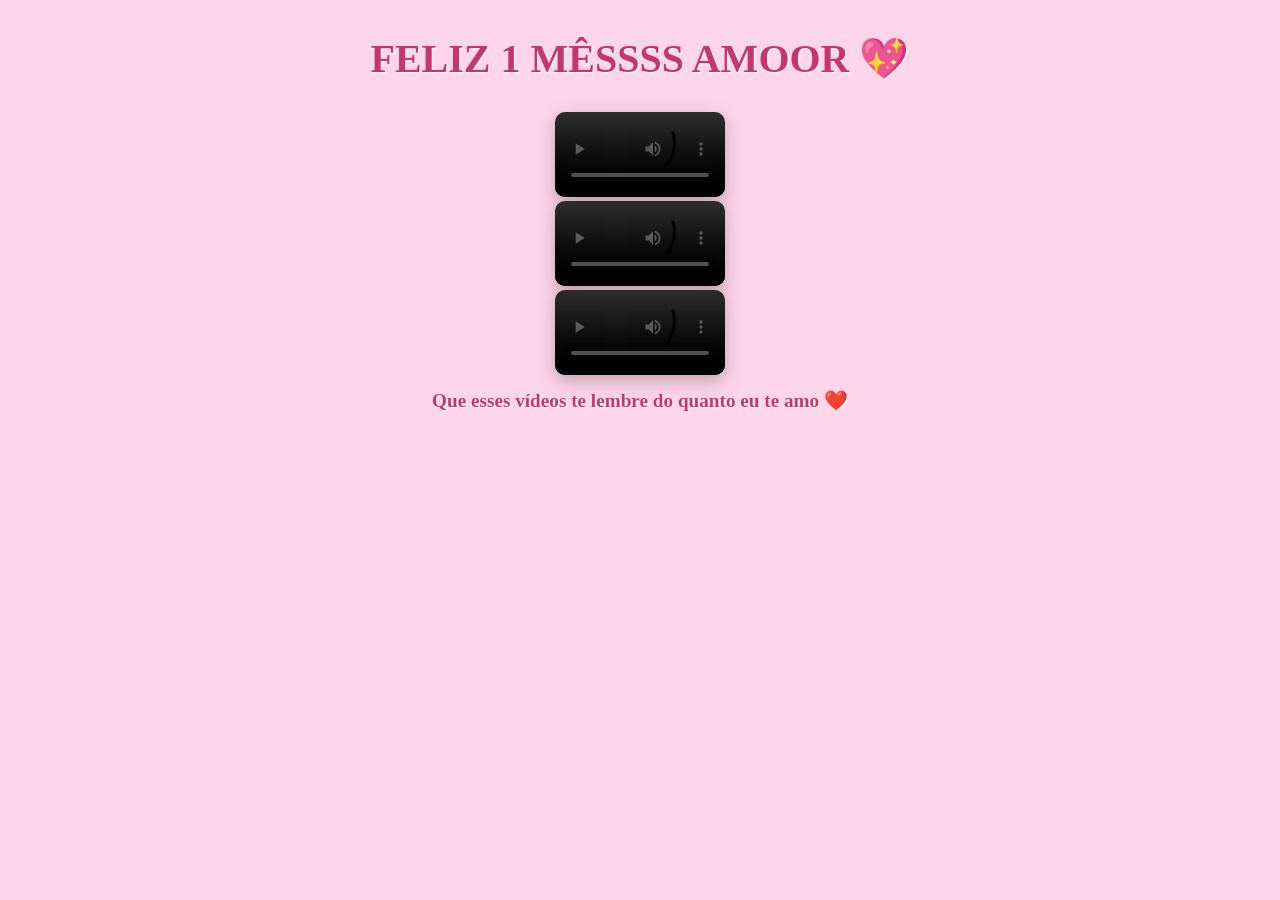
==== video.html @ fee0d358 "Add files via upload" ====
<!DOCTYPE html>
<html lang="pt-BR">

<head>
    <meta charset="UTF-8" />
    <meta name="viewport" content="width=device-width, initial-scale=1.0" />
    <title>Meu Amoor</title>
    <link rel="stylesheet" href="video.css" />
    <link rel="icon" type="image/png" href="fotos/foto20.img.jpeg" />
</head>

<body class="galeria-body rosa">

    <div class="video-polaroid">
        <h1 class="titulo-video">FELIZ 1 MÊSSSS AMOOR 💖</h1>

        <div class="polaroid">
            <video controls width="100%" height="auto">
                <source src="video/WhatsApp Video 2026-03-11 at 22.32.45.mp4" type="video/mp4">
                Seu navegador não suporta vídeos :(
            </video>
            <div class="polaroid">
                <video controls width="100%" height="auto">
                    <source src="video/WhatsApp Video 2026-03-11 at 22.32.52.mp4" type="video/mp4">
                    Seu navegador não suporta vídeos :(
                </video>
            </div>
             <div class="polaroid">
                <video controls width="100%" height="auto">
                    <source src="video/WhatsApp Video 2026-03-11 at 22.32.56.mp4" type="video/mp4">
                    Seu navegador não suporta vídeos :(
                </video>
            <div class="legenda legenda-video">Que esses vídeos te lembre do quanto eu te amo ❤️</div>
        </div>
    </div>

    <!-- Corações animados -->
    <div class="hearts"></div>

    <!-- Script dos corações -->
    <script>
        function criarCoracoes() {
            const container = document.querySelector('.hearts');
            const heart = document.createElement('div');
            heart.classList.add('heart');

            heart.style.left = Math.random() * 100 + 'vw';
            heart.style.animationDuration = (Math.random() * 3 + 3) + 's'; // 3 a 6s

            container.appendChild(heart);

            setTimeout(() => {
                heart.remove();
            }, 6000);
        }

        setInterval(criarCoracoes, 300);
    </script>

</body>

</html>
---- video.css ----
/* Fundo rosa específico para a página de vídeo */
body.rosa {
  background: linear-gradient(to top, #ffd6e9, #ffd6e9);
  overflow: hidden;
}

/* Corações subindo */
.hearts {
  position: fixed;
  bottom: 0;
  left: 0;
  width: 100%;
  height: 100%;
  pointer-events: none;
  z-index: 0;
}

.heart {
  position: absolute;
  width: 20px;
  height: 20px;
  background: url('img/heart.png') no-repeat center/contain;
  animation: subir 5s linear infinite;
  opacity: 0.8;
}

@keyframes subir {
  0% {
    transform: translateY(0) scale(1);
    opacity: 0.8;
  }
  100% {
    transform: translateY(-100vh) scale(1.5);
    opacity: 0;
  }
}

.video-polaroid {
  display: flex;
  flex-direction: column;
  align-items: center;
  text-align: center;
}

.titulo-video {
  font-family: 'DancingScript', cursive;
  color: #c4376d;
  font-size: 2.5em;
  margin-bottom: 30px;
  text-shadow: 1px 1px 2px #fff;
}

.legenda-video {
  font-size: 1.2em;
  color: #c4376d;
  margin-top: 10px;
  font-family: 'DancingScript', cursive;
  font-weight: bold;
  text-shadow: 1px 1px 2px #fff;
}

.polaroid video {
  width: 170px;  /* ajuste conforme necessário */
  height: auto;
  border-radius: 10px;
  box-shadow: 0 6px 20px rgba(0, 0, 0, 0.25);
}
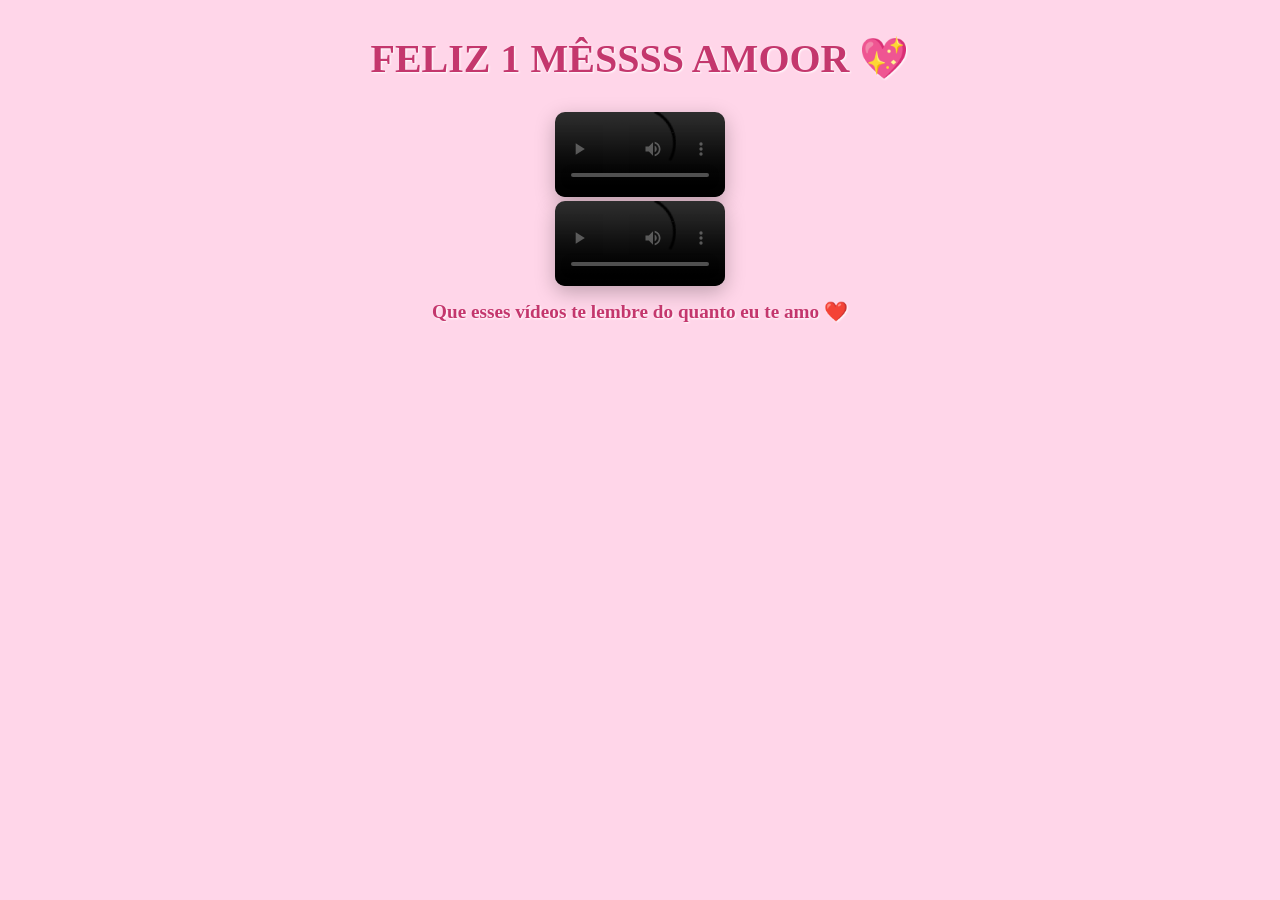
==== commit 19346943: "Add files via upload" ====
--- a/video.html
+++ b/video.html
@@ -25,11 +25,7 @@
                     Seu navegador não suporta vídeos :(
                 </video>
             </div>
-             <div class="polaroid">
-                <video controls width="100%" height="auto">
-                    <source src="video/WhatsApp Video 2026-03-11 at 22.32.56.mp4" type="video/mp4">
-                    Seu navegador não suporta vídeos :(
-                </video>
+            
             <div class="legenda legenda-video">Que esses vídeos te lembre do quanto eu te amo ❤️</div>
         </div>
     </div>
